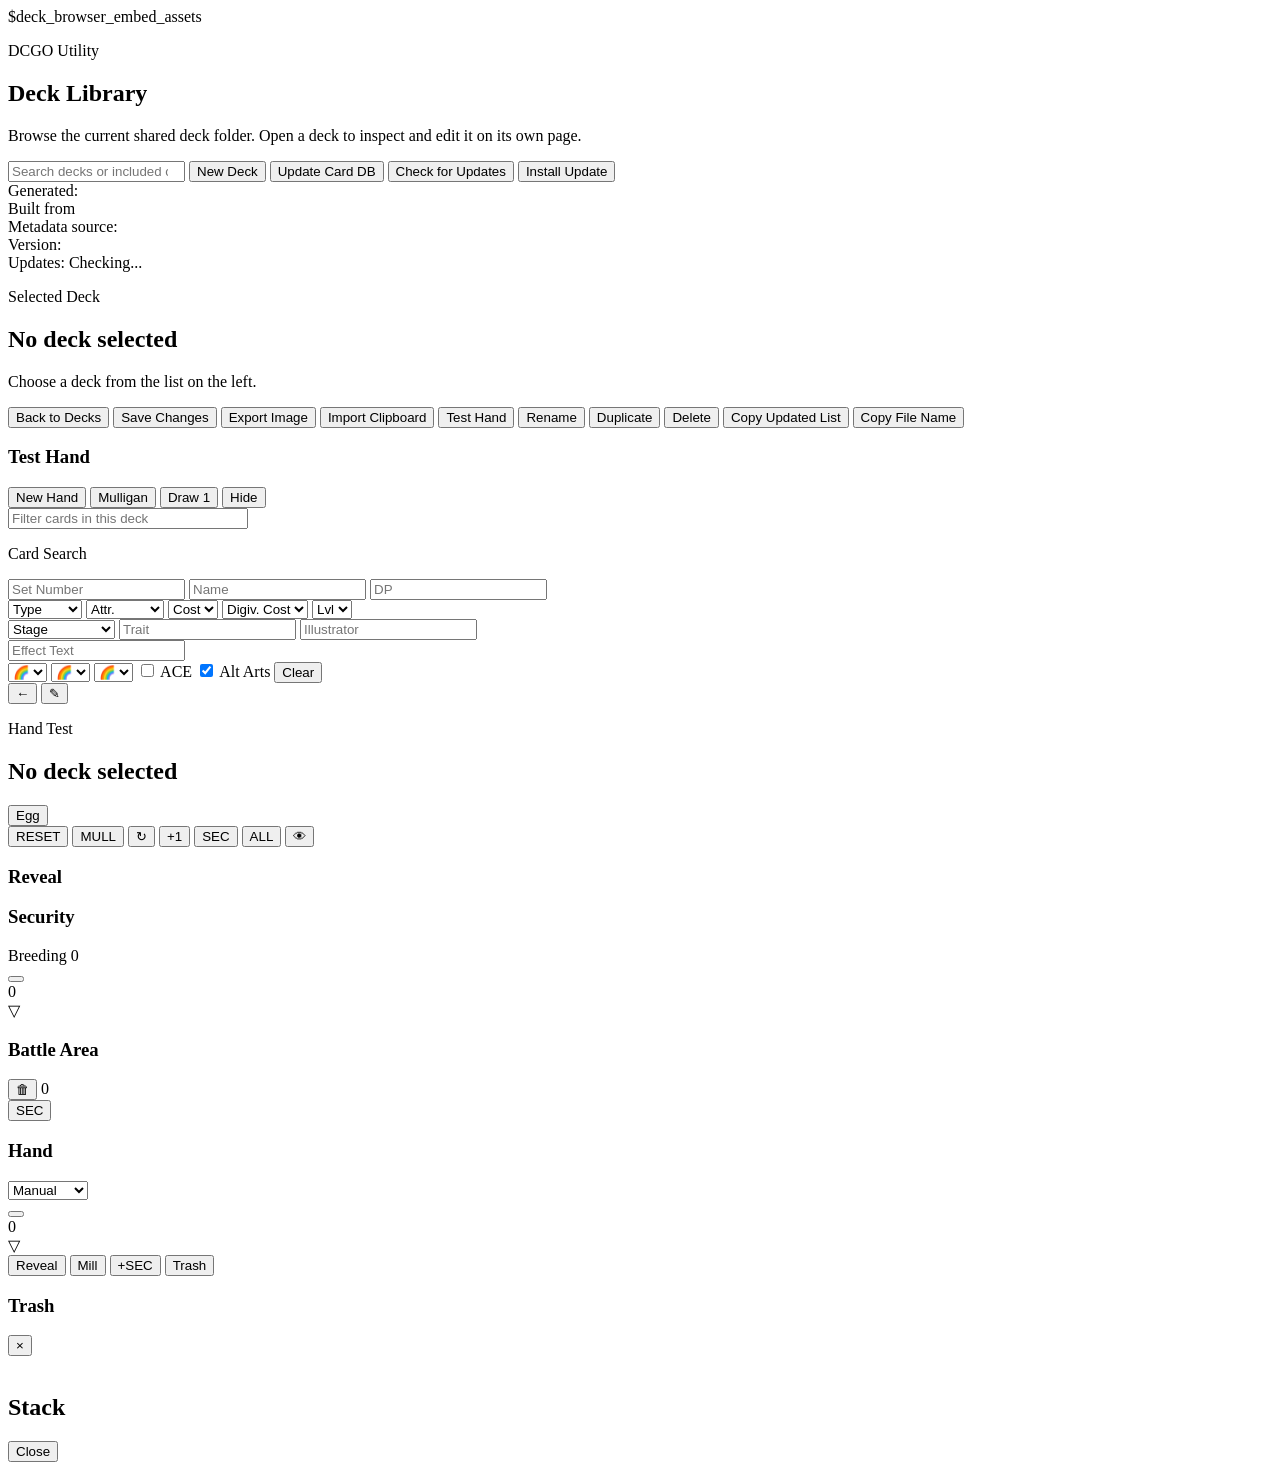
==== deck_browser/templates/deck_browser.html @ 3efb9d1c "Add GitHub release updater" ====
<!DOCTYPE html>
<html lang="en">
<head>
  <meta charset="utf-8">
  <meta name="viewport" content="width=device-width, initial-scale=1">
  <title>DCGO Deck Browser</title>
$deck_browser_embed_assets
  <style>
$deck_browser_css
  </style>
</head>
<body>
  <div class="shell">
    <section id="library-view" class="panel library-view">
      <div class="library-header">
        <div class="library-heading">
          <p class="eyebrow">DCGO Utility</p>
          <h1 class="title">Deck Library</h1>
          <p class="subtitle">Browse the current shared deck folder. Open a deck to inspect and edit it on its own page.</p>
        </div>
        <div class="tiny" id="library-summary"></div>
      </div>
      <div class="library-toolbar">
        <div class="library-toolbar-left">
          <input id="library-search" class="input library-search" type="search" placeholder="Search decks or included cards">
          <button id="new-deck-button" class="button primary" type="button" title="Create an empty deck file in the shared deck folder">New Deck</button>
          <button id="update-card-database" class="button" type="button" title="Force-refresh card metadata from GitHub">Update Card DB</button>
          <button id="check-app-update" class="button" type="button" title="Check GitHub Releases for a newer Deck Editor">Check for Updates</button>
          <button id="install-app-update" class="button success hidden" type="button" title="Install the downloaded GitHub release update">Install Update</button>
        </div>
        <div class="library-toolbar-right tiny">Generated: <span id="library-generated-at-label"></span></div>
      </div>
      <div id="library-grid" class="library-grid"></div>
      <div class="library-footer">
        Built from <span id="library-deck-root-label"></span><br>
        Metadata source: <span id="library-manifest-source-label"></span><br>
        Version: <span id="app-version-label"></span><br>
        Updates: <span id="update-status-label">Checking...</span>
      </div>
    </section>

    <section id="editor-view" class="app editor-view hidden">
      <aside class="panel sidebar">
        <div id="details-body" class="details-body"></div>
      </aside>

      <main class="panel main">
        <section class="deck-hero">
          <div class="hero-top">
            <div>
              <p class="eyebrow">Selected Deck</p>
              <h2 class="hero-title" id="hero-title">No deck selected</h2>
              <p class="hero-subtitle" id="hero-subtitle">Choose a deck from the list on the left.</p>
              <div id="dirty-status" class="dirty-status hidden"></div>
            </div>
            <div class="hero-actions">
              <button id="back-to-library" class="button" type="button">Back to Decks</button>
              <button id="save-changes" class="button success" type="button">Save Changes</button>
              <button id="export-deck-image" class="button" type="button">Export Image</button>
              <button id="import-clipboard" class="button" type="button">Import Clipboard</button>
              <button id="test-hand" class="button primary" type="button">Test Hand</button>
              <button id="rename-deck" class="button" type="button">Rename</button>
              <button id="duplicate-deck" class="button" type="button">Duplicate</button>
              <button id="delete-deck" class="button danger" type="button">Delete</button>
              <button id="copy-decklist" class="button primary" type="button">Copy Updated List</button>
              <button id="copy-filename" class="button" type="button">Copy File Name</button>
            </div>
          </div>
          <div id="stats-grid" class="stats-grid"></div>
          <div id="hero-chips" class="meta-row"></div>
          <div id="validation-panel" class="validation-panel"></div>
          <div id="test-hand-panel" class="test-hand-panel hidden">
            <div class="test-hand-header">
              <div>
                <h3>Test Hand</h3>
                <div id="test-hand-status" class="tiny"></div>
              </div>
              <div class="test-hand-actions">
                <button id="new-test-hand" class="button primary" type="button">New Hand</button>
                <button id="mulligan-test-hand" class="button" type="button">Mulligan</button>
                <button id="draw-test-card" class="button" type="button">Draw 1</button>
                <button id="reset-test-hand" class="button" type="button">Hide</button>
              </div>
            </div>
            <div id="test-hand-grid" class="test-hand-grid"></div>
          </div>
        </section>
        <section class="toolbar">
          <div class="toolbar-left">
            <input id="card-search" class="input" type="search" placeholder="Filter cards in this deck" style="min-width: 240px; max-width: 320px;">
          </div>
          <div class="toolbar-right tiny" id="card-search-summary"></div>
        </section>
        <section class="cards-panel">
          <div id="cards-grid" class="cards-grid"></div>
        </section>
      </main>

      <aside class="panel catalog-panel">
        <div class="details-header">
          <p class="eyebrow">Card Search</p>
          <div class="tiny" id="catalog-summary"></div>
        </div>
        <div class="catalog-controls">
          <div class="filter-grid">
            <div class="filter-row top">
              <input id="filter-number" class="filter-input" type="search" placeholder="Set Number">
              <input id="filter-name" class="filter-input" type="search" placeholder="Name">
              <input id="filter-dp" class="filter-input" type="number" min="0" step="1000" placeholder="DP">
            </div>

            <div class="filter-row middle">
              <select id="filter-type" class="filter-select">
                <option value="">Type</option>
                <option>Digimon</option>
                <option>Digi-Egg</option>
                <option>Option</option>
                <option>Tamer</option>
              </select>
              <select id="filter-attribute" class="filter-select">
                <option value="">Attr.</option>
                <option>Data</option>
                <option>Free</option>
                <option>Unknown</option>
                <option>Variable</option>
                <option>Vaccine</option>
                <option>Virus</option>
                <option>Game</option>
                <option>God</option>
                <option>Life</option>
                <option>Navi</option>
                <option>Social</option>
                <option>System</option>
                <option>Tool</option>
              </select>
              <select id="filter-play-cost" class="filter-select">
                <option value="">Cost</option>
                <option>0</option><option>1</option><option>2</option><option>3</option><option>4</option>
                <option>5</option><option>6</option><option>7</option><option>8</option><option>9</option>
                <option>10</option><option>11</option><option>12</option><option>13</option><option>14</option>
                <option>15</option><option>16</option><option>20</option>
              </select>
              <select id="filter-digivolution-cost" class="filter-select">
                <option value="">Digiv. Cost</option>
                <option>0</option><option>1</option><option>2</option><option>3</option><option>4</option>
                <option>5</option><option>6</option><option>7</option><option>8</option><option>9</option>
              </select>
              <select id="filter-level" class="filter-select">
                <option value="">Lvl</option>
                <option>2</option><option>3</option><option>4</option><option>5</option><option>6</option><option>7</option>
              </select>
            </div>

            <div class="filter-row lower">
              <select id="filter-stage" class="filter-select">
                <option value="">Stage</option>
                <option>In-Training</option>
                <option>Rookie</option>
                <option>Champion</option>
                <option>Ultimate</option>
                <option>Mega</option>
                <option>Armor Form</option>
                <option>Hybrid</option>
                <option>Appmon</option>
                <option>Stnd./Appmon</option>
                <option>Sup./Appmon</option>
                <option>Ult./Appmon</option>
                <option>God/Appmon</option>
                <option>D-Reaper</option>
                <option>Eater</option>
              </select>
              <input id="filter-trait" class="filter-input" type="search" placeholder="Trait">
              <input id="filter-illustrator" class="filter-input" type="search" placeholder="Illustrator">
            </div>

            <input id="filter-effect" class="filter-input" type="search" placeholder="Effect Text">

            <div class="filter-row bottom">
              <select id="filter-color-1" class="filter-select filter-color-select" title="Color 1">
                <option value="">🌈</option>
                <option value="Red">🟥</option>
                <option value="Blue">🟦</option>
                <option value="Yellow">🟨</option>
                <option value="Green">🟩</option>
                <option value="Purple">🟪</option>
                <option value="Black">⬛</option>
                <option value="White">⬜</option>
              </select>
              <select id="filter-color-2" class="filter-select filter-color-select" title="Color 2">
                <option value="">🌈</option>
                <option value="Red">🟥</option>
                <option value="Blue">🟦</option>
                <option value="Yellow">🟨</option>
                <option value="Green">🟩</option>
                <option value="Purple">🟪</option>
                <option value="Black">⬛</option>
                <option value="White">⬜</option>
              </select>
              <select id="filter-color-3" class="filter-select filter-color-select" title="Color 3">
                <option value="">🌈</option>
                <option value="Red">🟥</option>
                <option value="Blue">🟦</option>
                <option value="Yellow">🟨</option>
                <option value="Green">🟩</option>
                <option value="Purple">🟪</option>
                <option value="Black">⬛</option>
                <option value="White">⬜</option>
              </select>
              <label class="filter-check"><input id="filter-ace" type="checkbox"> ACE</label>
              <label class="filter-check"><input id="filter-alt-arts" type="checkbox" checked> Alt Arts</label>
              <button id="filter-clear" class="button" type="button">Clear</button>
            </div>
          </div>
        </div>
        <div id="catalog-grid" class="catalog-results"></div>
      </aside>
    </section>

    <section id="test-view" class="tester-view hidden">
      <div id="deck-test-react-root" class="deck-test-react-root"></div>
      <aside class="tester-details-rail">
        <div class="tester-rail-actions">
          <button id="tester-back-library" class="button" type="button" title="Back to deck library" aria-label="Back to deck library">←</button>
          <button id="tester-edit-deck" class="button" type="button" title="Edit deck" aria-label="Edit deck">✎</button>
        </div>
        <div id="tester-details-body" class="details-body tester-details-body"></div>
      </aside>

      <main class="tester-board">
        <div class="tester-board-tools">
          <section class="tester-deck-widget tester-piles">
            <div class="tester-deck-title-row">
              <div>
                <p class="eyebrow">Hand Test</p>
                <h2 id="tester-title" class="tester-title">No deck selected</h2>
                <p id="tester-subtitle" class="tester-subtitle"></p>
              </div>
              <div id="tester-session-meta" class="tester-zone-meta"></div>
            </div>
            <div id="tester-stats-grid" class="tester-stats-grid"></div>
            <div id="tester-deck-preview" class="tester-deck-preview"></div>
            <div id="tester-pile-list" class="tester-pile-list"></div>
            <div class="tester-mini-actions hidden-actions">
              <button id="tester-hatch-egg" class="button" type="button" title="Hatch top egg" aria-label="Hatch top egg">Egg</button>
            </div>
          </section>

          <div class="tester-actions">
            <button id="tester-new-shuffle" class="button primary" type="button" title="Reset with a new random shuffle" aria-label="Reset with a new random shuffle">RESET</button>
            <button id="tester-mulligan" class="button hidden-actions" type="button" title="Mulligan / new hand" aria-label="Mulligan or new hand">MULL</button>
            <button id="tester-unsuspend" class="button" type="button" title="Unsuspend all cards" aria-label="Unsuspend all cards">↻</button>
            <button id="tester-draw" class="button" type="button" title="Draw one card" aria-label="Draw one card">+1</button>
            <button id="tester-reveal-security" class="button success" type="button" title="Reveal one security" aria-label="Reveal one security">SEC</button>
            <button id="tester-reveal-all-security" class="button" type="button" title="Reveal all security" aria-label="Reveal all security">ALL</button>
            <button id="tester-toggle-security" class="button" type="button" title="Show or hide security" aria-label="Show or hide security">👁</button>
          </div>
        </div>

        <section class="tester-reveal-panel">
          <div class="tester-zone-header compact">
            <h3 class="tester-zone-title">Reveal</h3>
            <div id="tester-reveal-meta" class="tester-zone-meta"></div>
          </div>
          <div id="tester-revealed-security-grid" class="tester-security-cards"></div>
        </section>

        <section id="tester-security-panel" class="tester-security-panel hidden">
          <div class="tester-zone-header compact">
            <h3 class="tester-zone-title">Security</h3>
            <div id="tester-security-meta" class="tester-zone-meta"></div>
          </div>
          <div id="tester-security-grid" class="tester-security-cards"></div>
        </section>

        <div id="tester-memory-track" class="tester-memory-track"></div>

        <section class="tester-field-area">
          <section class="tester-breeding-column">
            <section id="tester-breeding-zone" class="tester-breeding-slot empty">
              <div class="tester-field-label">
                <span>Breeding</span>
                <span id="tester-breeding-meta">0</span>
              </div>
              <div id="tester-breeding-stack" class="tester-stack"></div>
            </section>
            <section class="tester-egg-dock" title="Egg deck">
              <button id="tester-egg-stack" class="tester-deck-stack-button tester-egg-stack-button" type="button" title="Hatch top egg. Drop here to put a card on top of the egg deck." aria-label="Egg deck: hatch top egg"></button>
              <div id="tester-egg-count" class="tester-deck-count">0</div>
              <div id="tester-egg-bottom-drop" class="tester-deck-bottom-drop" title="Drop here to put a card on the bottom of the egg deck">▽</div>
            </section>
          </section>
          <section class="tester-battle-wrap">
            <div class="tester-zone-header compact">
              <h3 class="tester-zone-title">Battle Area</h3>
              <div id="tester-board-meta" class="tester-zone-meta"></div>
            </div>
            <div id="tester-board-grid" class="tester-fields"></div>
          </section>
          <section class="tester-trash-drop" title="Open trash">
            <button id="tester-trash-pile-button" class="tester-trash-button" type="button" aria-label="Open trash">🗑</button>
            <span id="tester-trash-count">0</span>
          </section>
        </section>

        <section class="tester-bottom-row">
          <div class="tester-security-dock">
            <button id="tester-security-button" class="tester-zone-icon-button" type="button" title="Open security" aria-label="Open security">SEC</button>
            <div id="tester-security-count" class="tester-zone-meta"></div>
          </div>
          <div class="tester-hand-row">
            <div class="tester-zone-header compact">
              <h3 class="tester-zone-title">Hand</h3>
              <div class="tester-hand-tools">
                <select id="tester-hand-sort" class="tester-hand-sort" title="Sort hand" aria-label="Sort hand">
                  <option value="">Manual</option>
                  <option value="type">Type</option>
                  <option value="level">Level</option>
                  <option value="playCost">Play Cost</option>
                  <option value="digivolveCost">Digi Cost</option>
                  <option value="color">Color</option>
                  <option value="number">Set #</option>
                  <option value="name">Name</option>
                </select>
                <div id="tester-hand-meta" class="tester-zone-meta"></div>
              </div>
            </div>
            <div id="tester-hand-grid" class="tester-hand-fan"></div>
          </div>
          <div class="tester-deck-side">
            <div class="tester-deck-dock">
              <button id="tester-deck-stack" class="tester-deck-stack-button" type="button" title="Draw one card. Drop here to put a card on top of the deck." aria-label="Deck: draw one card"></button>
              <div id="tester-deck-count" class="tester-deck-count">0</div>
              <div id="tester-deck-bottom-drop" class="tester-deck-bottom-drop" title="Drop here to put a card on the bottom of the deck">▽</div>
            </div>
            <div class="tester-deck-quick-actions">
              <button id="tester-reveal-deck" class="button" type="button" title="Reveal top deck card" aria-label="Reveal top deck card">Reveal</button>
              <button id="tester-trash-deck" class="button danger" type="button" title="Trash top deck card" aria-label="Trash top deck card">Mill</button>
              <button id="tester-secure-deck" class="button success" type="button" title="Put top deck card into security face-down" aria-label="Put top deck card into security face-down">+SEC</button>
              <button id="tester-open-trash" class="button" type="button" title="Open trash" aria-label="Open trash">Trash</button>
            </div>
          </div>
        </section>
      </main>

      <aside class="tester-drawer">
        <div class="tester-zone-header">
          <h3 id="tester-drawer-title" class="tester-zone-title">Trash</h3>
          <div id="tester-drawer-meta" class="tester-zone-meta"></div>
        </div>
        <div id="tester-drawer-grid" class="tester-card-grid"></div>
        <div id="tester-log" class="tester-log"></div>
      </aside>
    </section>
  </div>
  <div id="image-viewer" class="image-viewer hidden" role="dialog" aria-modal="true" aria-label="Card image preview">
    <button id="image-viewer-close" class="image-viewer-close" type="button" aria-label="Close image preview">×</button>
    <div class="image-viewer-frame">
      <img id="image-viewer-img" alt="">
      <div id="image-viewer-caption" class="image-viewer-caption"></div>
    </div>
  </div>
  <div id="tester-context-menu" class="tester-context-menu hidden" role="menu"></div>
  <div id="tester-stack-viewer" class="tester-stack-viewer hidden" role="dialog" aria-modal="true" aria-label="Stack viewer">
    <section class="tester-stack-viewer-panel">
      <div class="tester-stack-viewer-header">
        <h2 id="tester-stack-viewer-title" class="tester-stack-viewer-title">Stack</h2>
        <button id="tester-stack-viewer-close" class="button" type="button" aria-label="Close stack viewer">Close</button>
      </div>
      <div id="tester-stack-viewer-grid" class="tester-stack-viewer-grid"></div>
    </section>
  </div>

  <script>
$deck_browser_js
  </script>
</body>
</html>
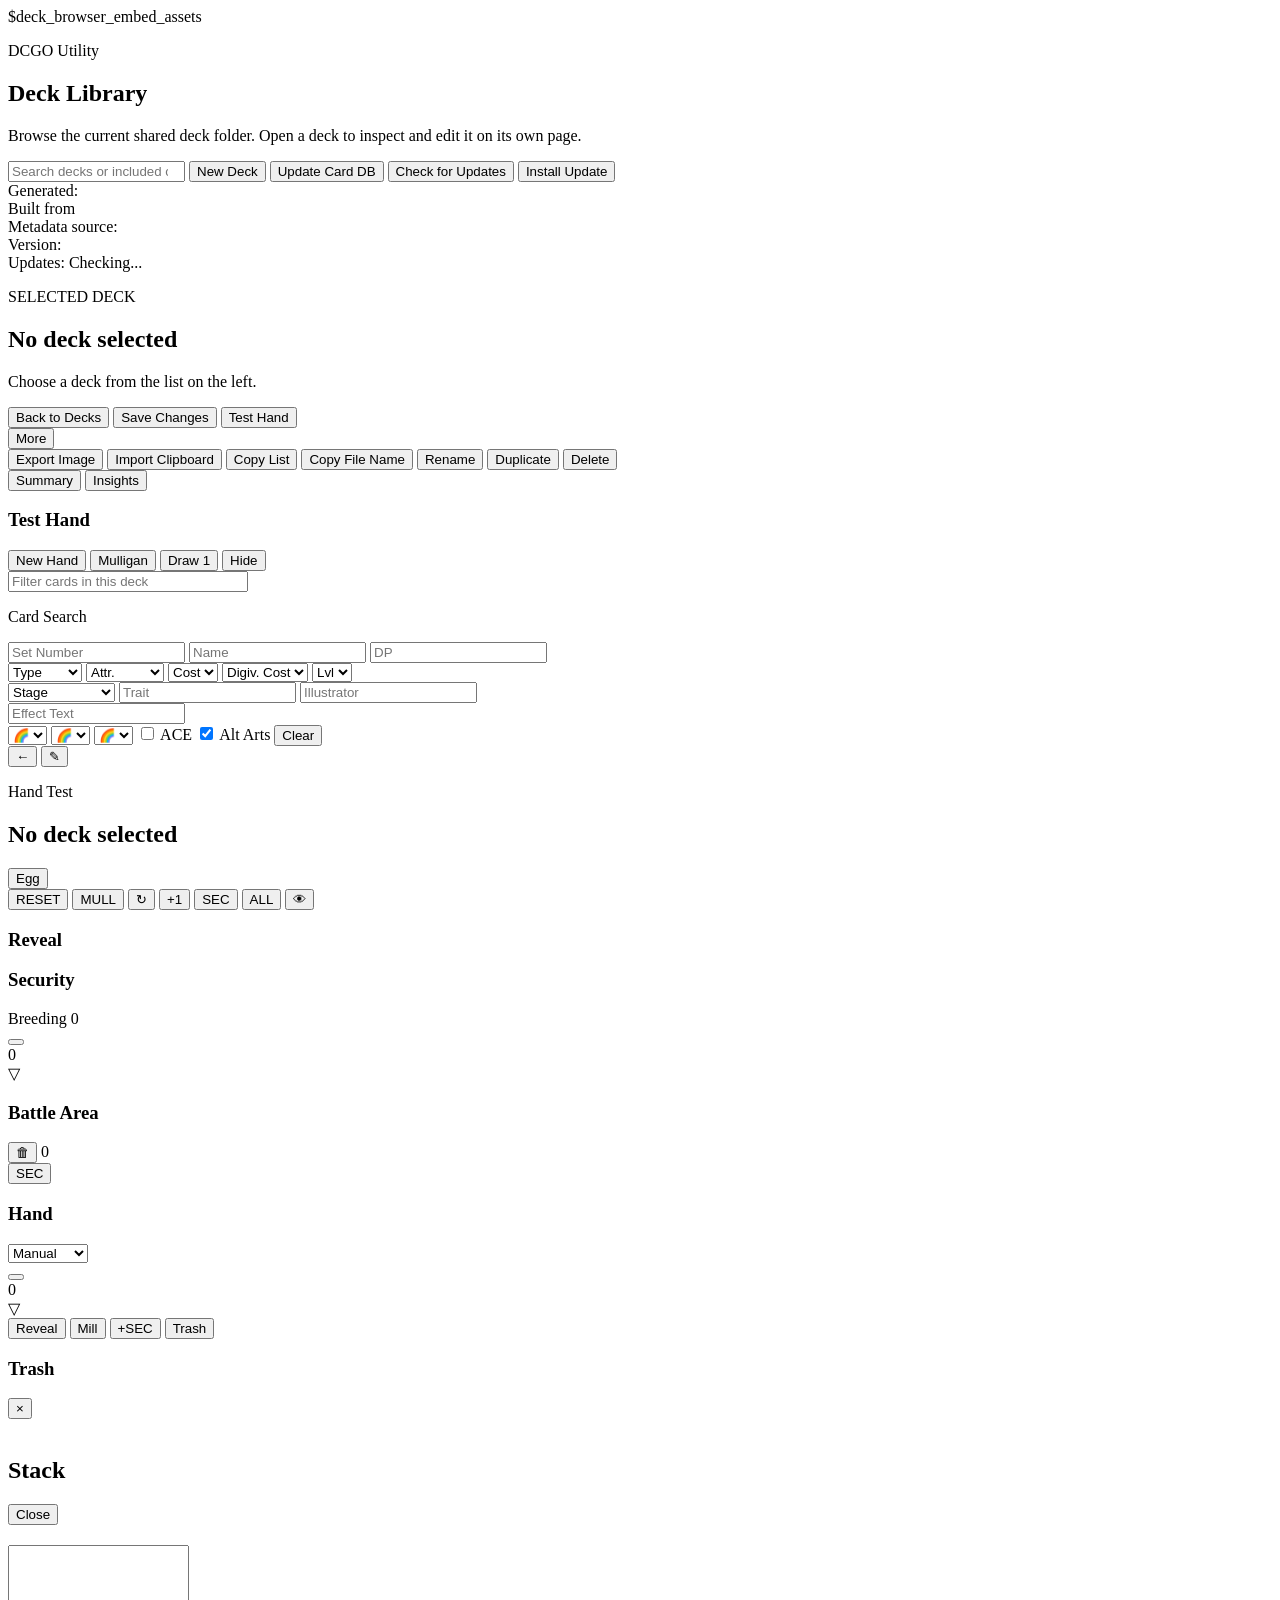
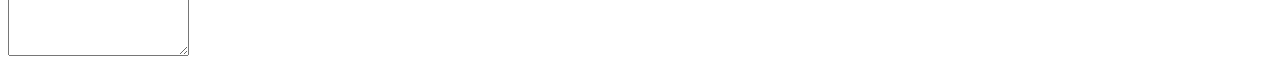
==== commit 36d810ce: "feat: implement app dialog for alerts and confirmations - Added CSS styles for app dialog components" ====
--- a/deck_browser/templates/deck_browser.html
+++ b/deck_browser/templates/deck_browser.html
@@ -48,7 +48,7 @@
         <section class="deck-hero">
           <div class="hero-top">
             <div>
-              <p class="eyebrow">Selected Deck</p>
+              <p class="eyebrow">SELECTED DECK</p>
               <h2 class="hero-title" id="hero-title">No deck selected</h2>
               <p class="hero-subtitle" id="hero-subtitle">Choose a deck from the list on the left.</p>
               <div id="dirty-status" class="dirty-status hidden"></div>
@@ -56,19 +56,31 @@
             <div class="hero-actions">
               <button id="back-to-library" class="button" type="button">Back to Decks</button>
               <button id="save-changes" class="button success" type="button">Save Changes</button>
-              <button id="export-deck-image" class="button" type="button">Export Image</button>
-              <button id="import-clipboard" class="button" type="button">Import Clipboard</button>
               <button id="test-hand" class="button primary" type="button">Test Hand</button>
-              <button id="rename-deck" class="button" type="button">Rename</button>
-              <button id="duplicate-deck" class="button" type="button">Duplicate</button>
-              <button id="delete-deck" class="button danger" type="button">Delete</button>
-              <button id="copy-decklist" class="button primary" type="button">Copy Updated List</button>
-              <button id="copy-filename" class="button" type="button">Copy File Name</button>
-            </div>
-          </div>
-          <div id="stats-grid" class="stats-grid"></div>
-          <div id="hero-chips" class="meta-row"></div>
-          <div id="validation-panel" class="validation-panel"></div>
+              <div class="more-actions">
+                <button id="more-actions-toggle" class="button" type="button" aria-haspopup="true" aria-expanded="false">More</button>
+                <div id="more-actions-menu" class="more-actions-menu hidden" role="menu">
+                  <button id="export-deck-image" class="menu-action" type="button" role="menuitem">Export Image</button>
+                  <button id="import-clipboard" class="menu-action" type="button" role="menuitem">Import Clipboard</button>
+                  <button id="copy-decklist" class="menu-action" type="button" role="menuitem">Copy List</button>
+                  <button id="copy-filename" class="menu-action" type="button" role="menuitem">Copy File Name</button>
+                  <span class="menu-separator" aria-hidden="true"></span>
+                  <button id="rename-deck" class="menu-action" type="button" role="menuitem">Rename</button>
+                  <button id="duplicate-deck" class="menu-action" type="button" role="menuitem">Duplicate</button>
+                  <button id="delete-deck" class="menu-action danger" type="button" role="menuitem">Delete</button>
+                </div>
+              </div>
+            </div>
+          </div>
+          <div id="stats-grid" class="deck-info-strip">
+            <div class="info-segmented" role="tablist" aria-label="Deck information">
+              <button id="deck-info-summary" class="info-tab active" type="button" role="tab" aria-selected="true">Summary</button>
+              <button id="deck-info-insights" class="info-tab" type="button" role="tab" aria-selected="false">Insights</button>
+            </div>
+            <div id="deck-info-content" class="deck-info-content"></div>
+          </div>
+          <div id="hero-chips" class="meta-row hidden"></div>
+          <div id="validation-panel" class="validation-panel hidden"></div>
           <div id="test-hand-panel" class="test-hand-panel hidden">
             <div class="test-hand-header">
               <div>
@@ -369,6 +381,14 @@
       <div id="tester-stack-viewer-grid" class="tester-stack-viewer-grid"></div>
     </section>
   </div>
+  <div id="app-dialog" class="app-dialog hidden" role="dialog" aria-modal="true" aria-labelledby="app-dialog-title">
+    <section class="app-dialog-panel">
+      <h2 id="app-dialog-title" class="app-dialog-title"></h2>
+      <div id="app-dialog-message" class="app-dialog-message"></div>
+      <textarea id="app-dialog-input" class="app-dialog-input hidden" rows="7"></textarea>
+      <div id="app-dialog-actions" class="app-dialog-actions"></div>
+    </section>
+  </div>
 
   <script>
 $deck_browser_js
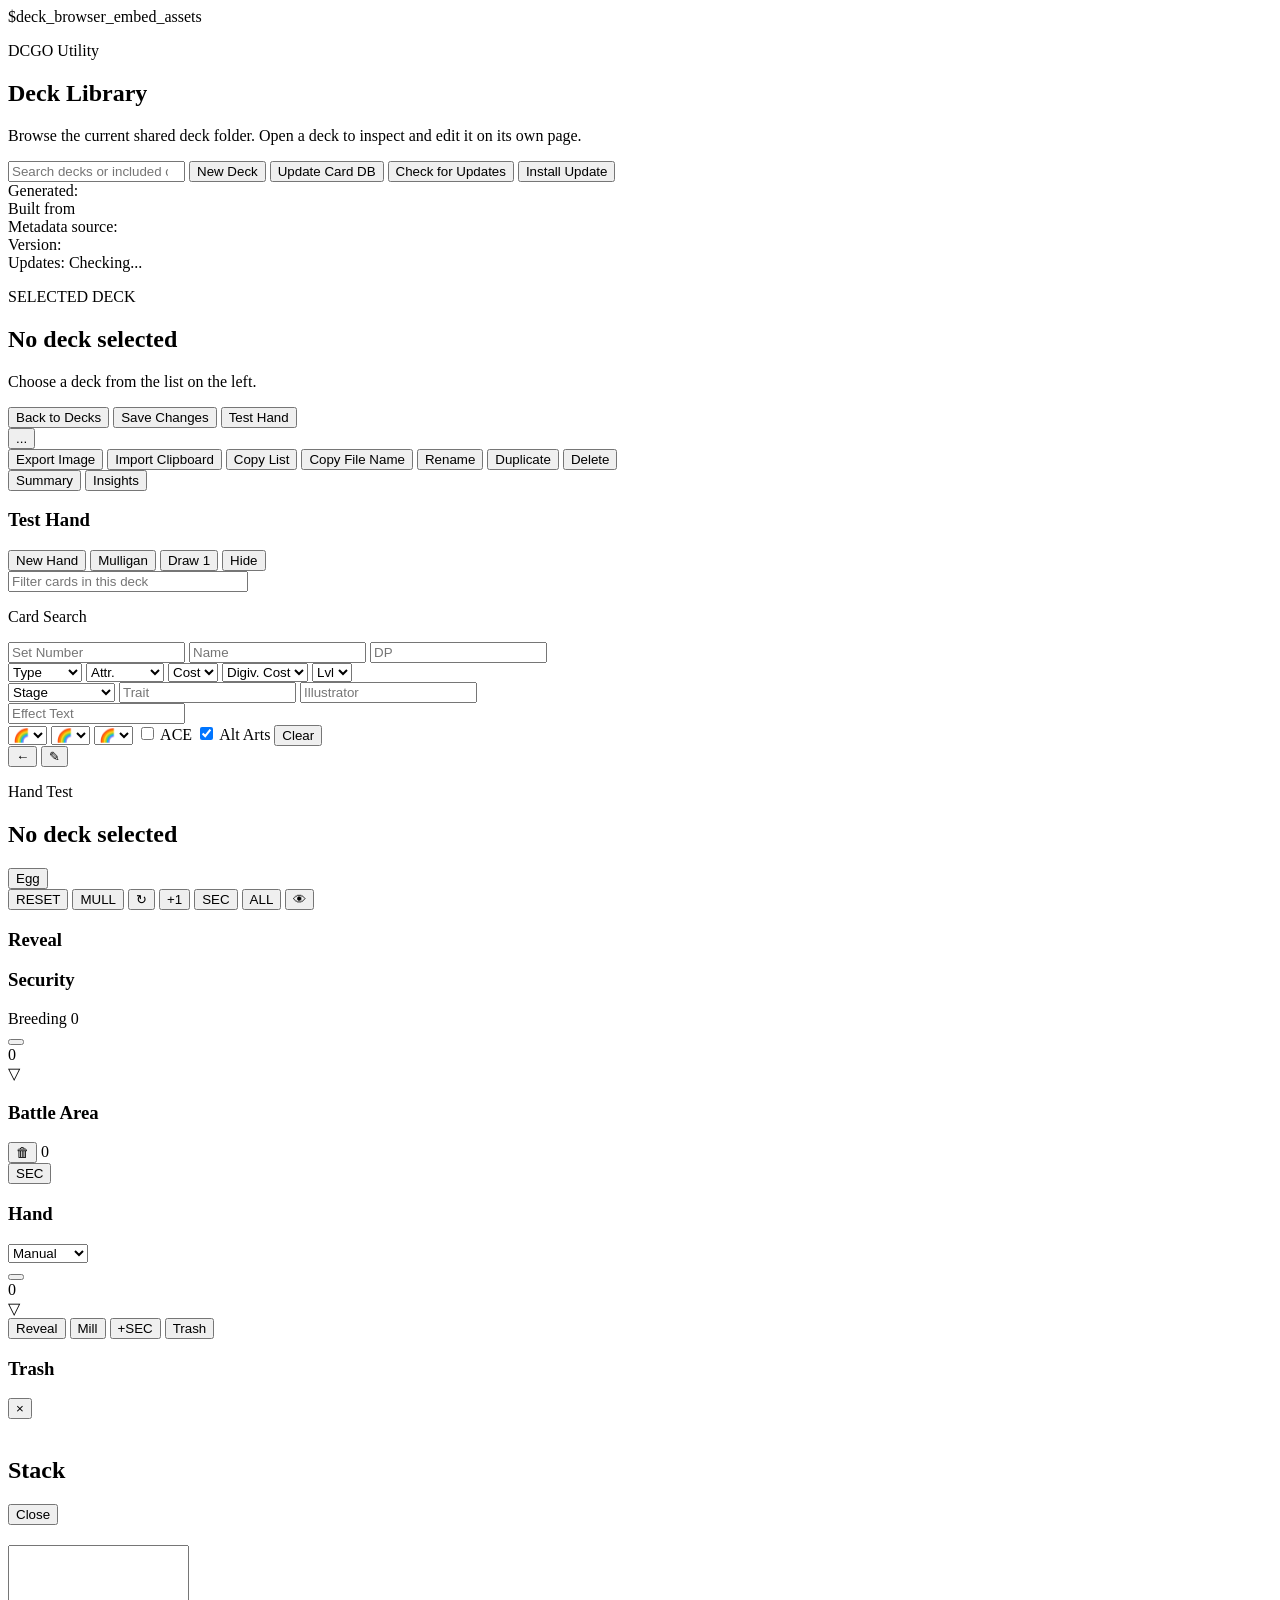
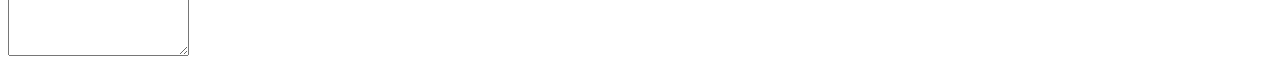
==== commit d8c73c0f: "fix: update more actions button text for clarity" ====
--- a/deck_browser/templates/deck_browser.html
+++ b/deck_browser/templates/deck_browser.html
@@ -58,7 +58,7 @@
               <button id="save-changes" class="button success" type="button">Save Changes</button>
               <button id="test-hand" class="button primary" type="button">Test Hand</button>
               <div class="more-actions">
-                <button id="more-actions-toggle" class="button" type="button" aria-haspopup="true" aria-expanded="false">More</button>
+                <button id="more-actions-toggle" class="button" type="button" aria-haspopup="true" aria-expanded="false">...</button>
                 <div id="more-actions-menu" class="more-actions-menu hidden" role="menu">
                   <button id="export-deck-image" class="menu-action" type="button" role="menuitem">Export Image</button>
                   <button id="import-clipboard" class="menu-action" type="button" role="menuitem">Import Clipboard</button>
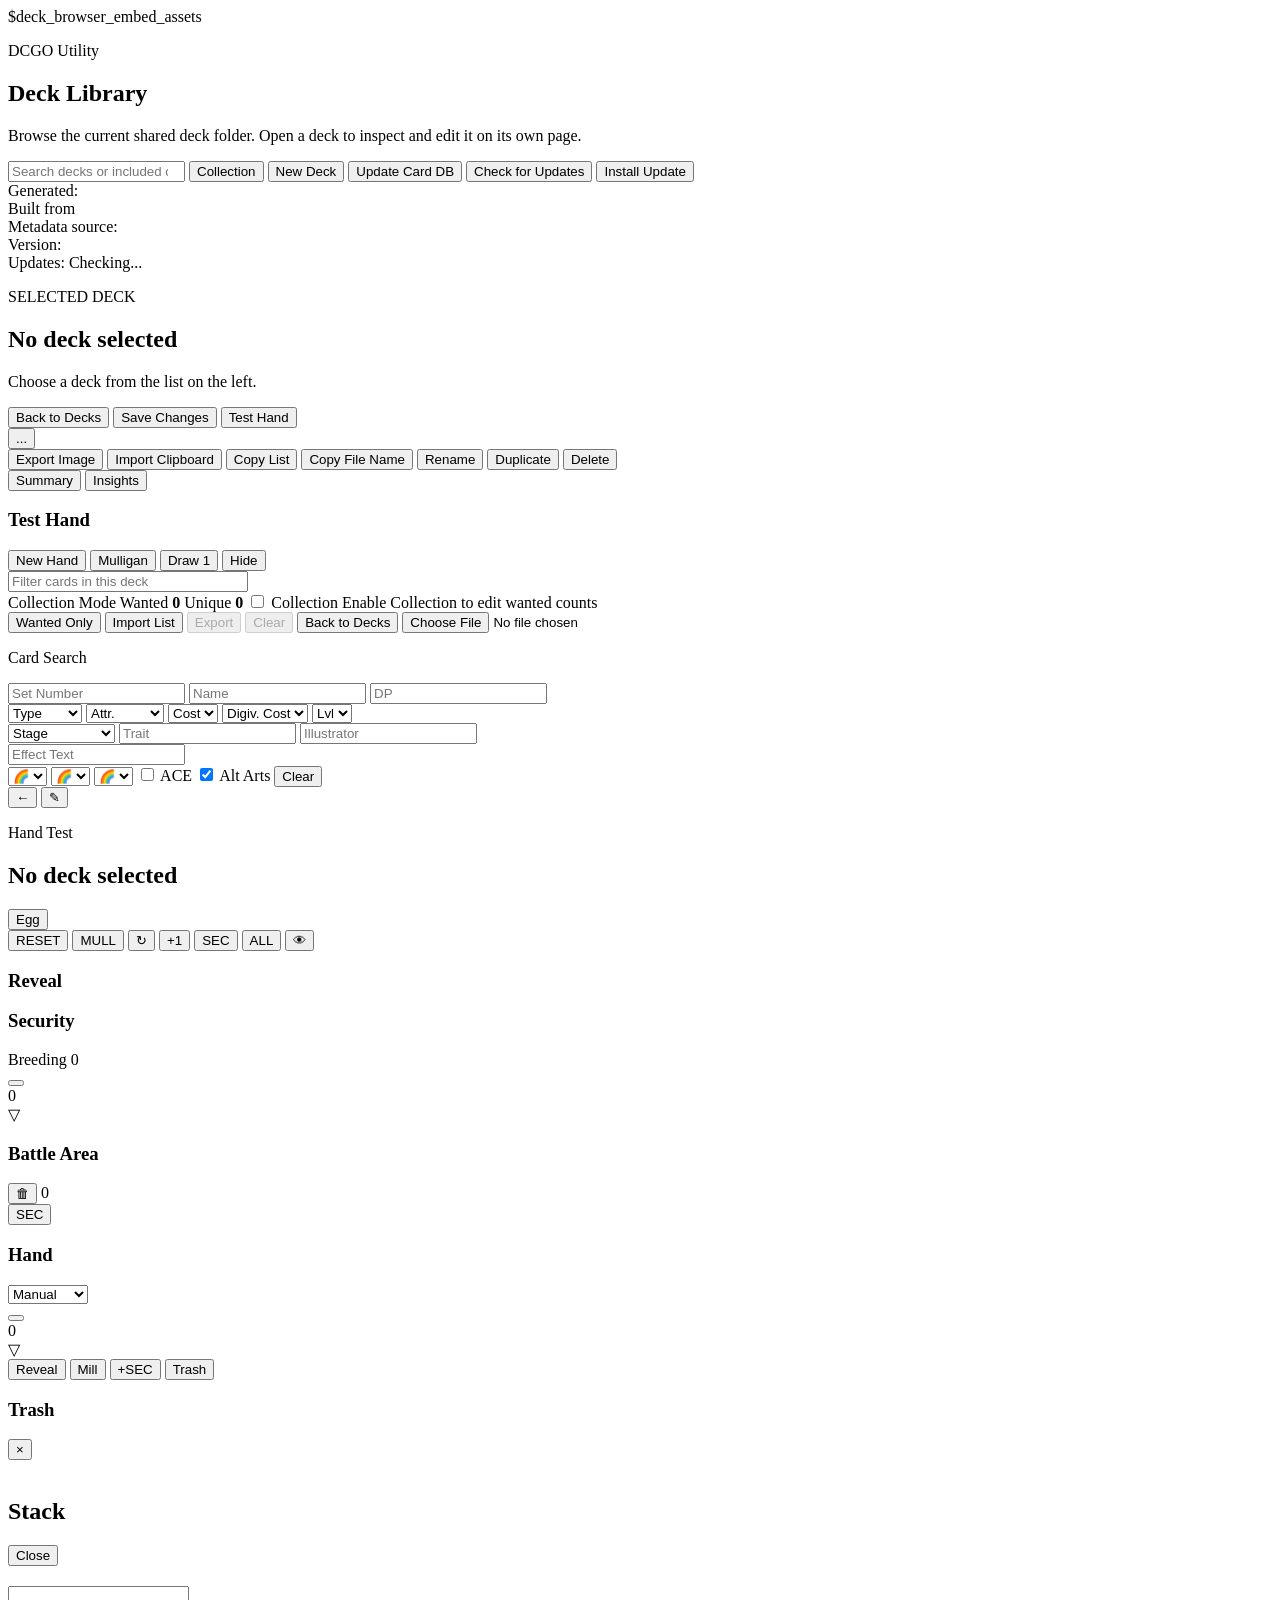
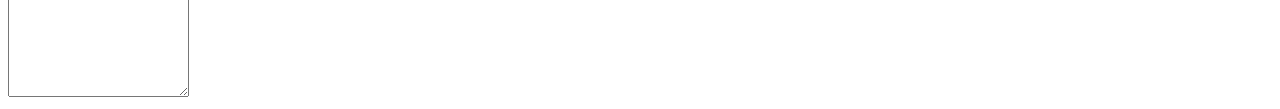
==== commit b430bef1: "Add collection library browser mode" ====
--- a/deck_browser/templates/deck_browser.html
+++ b/deck_browser/templates/deck_browser.html
@@ -23,6 +23,7 @@
       <div class="library-toolbar">
         <div class="library-toolbar-left">
           <input id="library-search" class="input library-search" type="search" placeholder="Search decks or included cards">
+          <button id="open-collection" class="button" type="button" title="Browse the card database and build a temporary wanted list">Collection</button>
           <button id="new-deck-button" class="button primary" type="button" title="Create an empty deck file in the shared deck folder">New Deck</button>
           <button id="update-card-database" class="button" type="button" title="Force-refresh card metadata from GitHub">Update Card DB</button>
           <button id="check-app-update" class="button" type="button" title="Check GitHub Releases for a newer Deck Editor">Check for Updates</button>
@@ -45,7 +46,7 @@
       </aside>
 
       <main class="panel main">
-        <section class="deck-hero">
+        <section id="deck-editor-hero" class="deck-hero">
           <div class="hero-top">
             <div>
               <p class="eyebrow">SELECTED DECK</p>
@@ -97,14 +98,38 @@
             <div id="test-hand-grid" class="test-hand-grid"></div>
           </div>
         </section>
-        <section class="toolbar">
+        <section id="deck-editor-toolbar" class="toolbar">
           <div class="toolbar-left">
             <input id="card-search" class="input" type="search" placeholder="Filter cards in this deck" style="min-width: 240px; max-width: 320px;">
           </div>
           <div class="toolbar-right tiny" id="card-search-summary"></div>
         </section>
-        <section class="cards-panel">
+        <section id="deck-editor-cards-panel" class="cards-panel">
           <div id="cards-grid" class="cards-grid"></div>
+        </section>
+        <section id="collection-main" class="collection-main hidden" aria-label="Collection Mode">
+          <section class="collection-toolbar" aria-label="Collection controls">
+            <div class="collection-toolbar-left">
+              <span class="collection-mode-label">Collection Mode</span>
+              <span id="collection-summary" class="tiny"></span>
+              <span class="collection-count-chip">Wanted <strong id="collection-wanted-total">0</strong></span>
+              <span class="collection-count-chip">Unique <strong id="collection-wanted-unique">0</strong></span>
+              <label class="collection-edit-toggle"><input id="collection-edit-enabled" type="checkbox"> Collection</label>
+              <span id="collection-shortcut-hint" class="collection-shortcut-hint">Enable Collection to edit wanted counts</span>
+            </div>
+            <div class="collection-toolbar-actions">
+              <button id="collection-wanted-only" class="button collection-toggle-button" type="button" aria-pressed="false">Wanted Only</button>
+              <button id="collection-import-list" class="button" type="button">Import List</button>
+              <button id="collection-export-image" class="button primary" type="button" disabled>Export</button>
+              <button id="collection-clear-wanted" class="button" type="button" disabled>Clear</button>
+              <button id="collection-back-library" class="button collection-back-button" type="button">Back to Decks</button>
+              <input id="collection-import-file" class="hidden" type="file" accept=".txt,text/plain">
+            </div>
+          </section>
+
+          <section class="collection-results-panel" aria-label="Collection cards">
+            <div id="collection-grid" class="cards-grid collection-grid"></div>
+          </section>
         </section>
       </main>
 
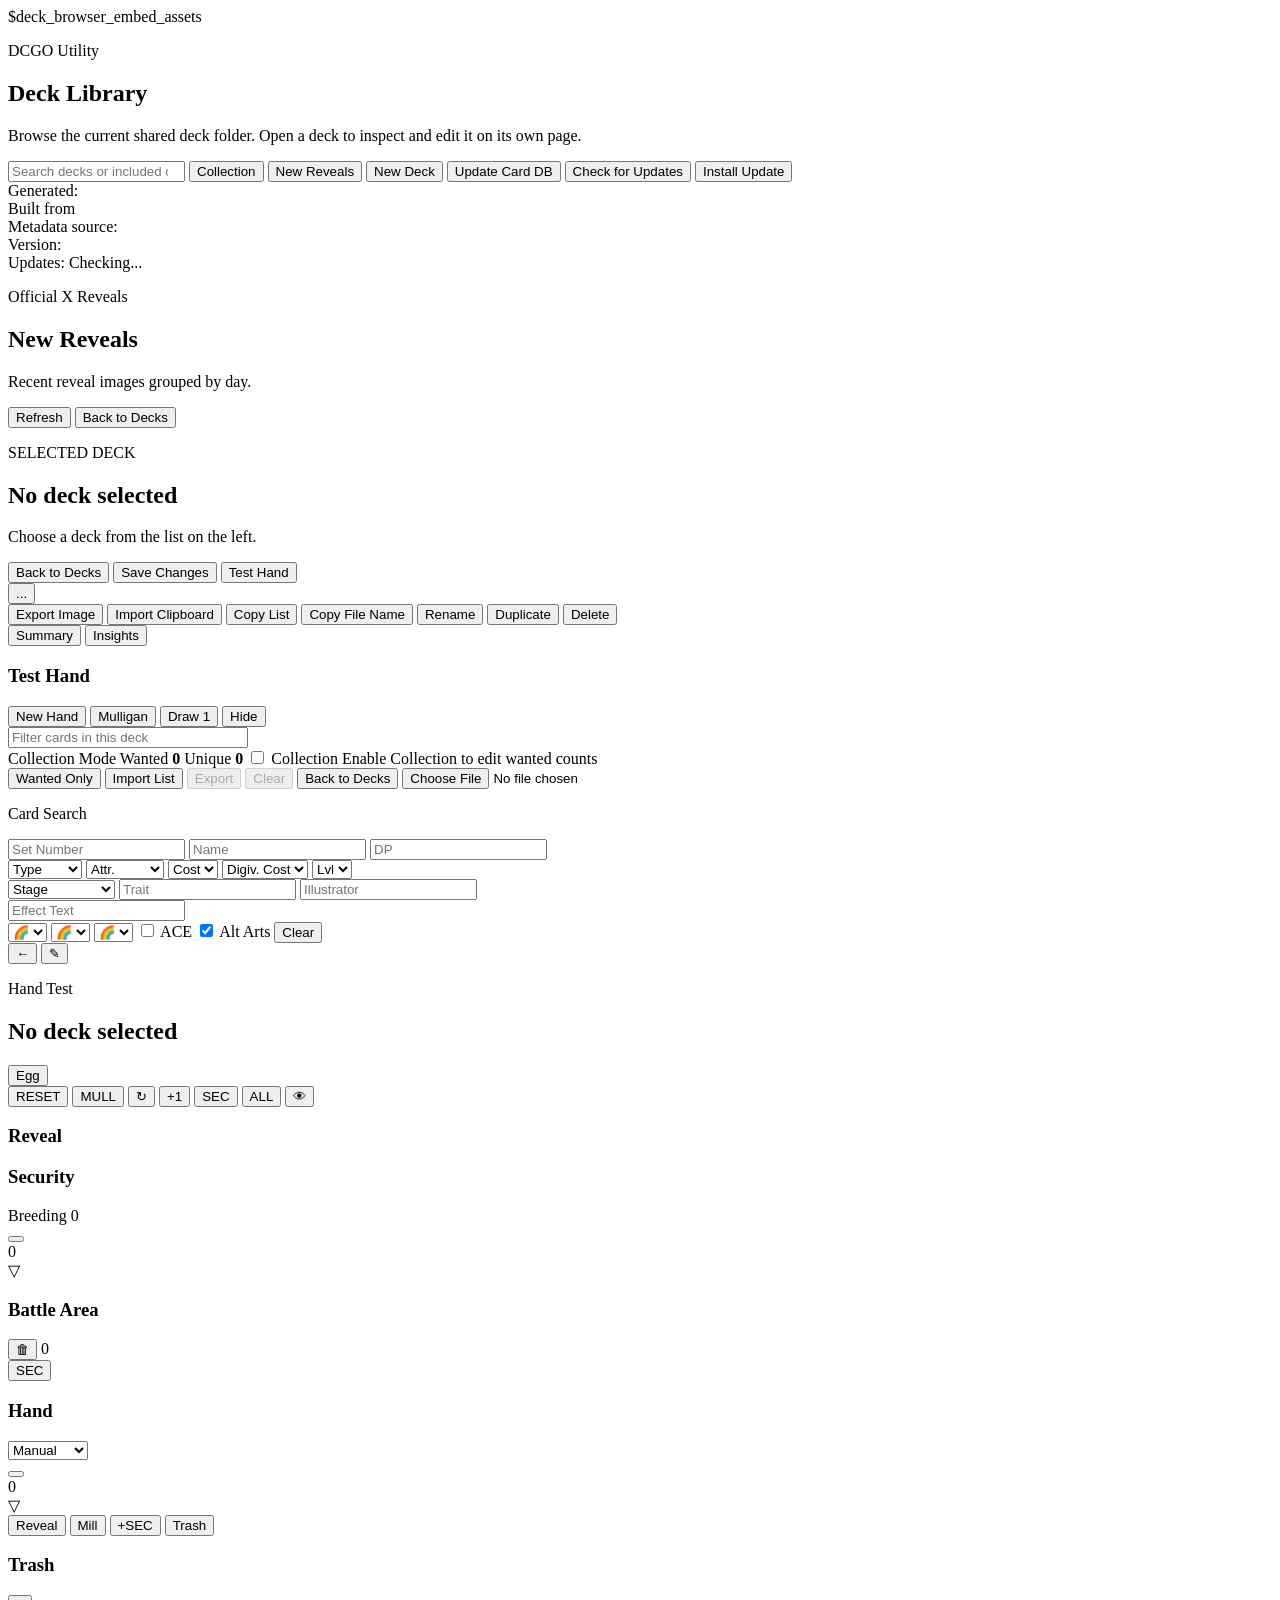
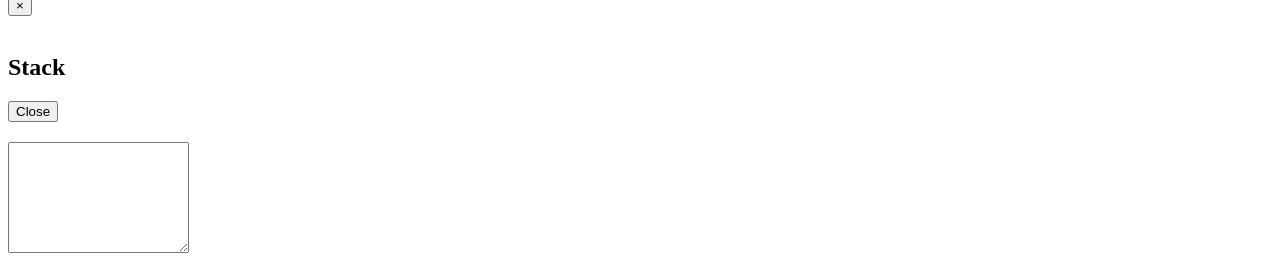
==== commit aa3d7e0f: "Add reveal card collection support" ====
--- a/deck_browser/templates/deck_browser.html
+++ b/deck_browser/templates/deck_browser.html
@@ -24,6 +24,7 @@
         <div class="library-toolbar-left">
           <input id="library-search" class="input library-search" type="search" placeholder="Search decks or included cards">
           <button id="open-collection" class="button" type="button" title="Browse the card database and build a temporary wanted list">Collection</button>
+          <button id="open-reveals" class="button" type="button" title="View recent official reveal posts cached from X">New Reveals</button>
           <button id="new-deck-button" class="button primary" type="button" title="Create an empty deck file in the shared deck folder">New Deck</button>
           <button id="update-card-database" class="button" type="button" title="Force-refresh card metadata from GitHub">Update Card DB</button>
           <button id="check-app-update" class="button" type="button" title="Check GitHub Releases for a newer Deck Editor">Check for Updates</button>
@@ -38,6 +39,25 @@
         Version: <span id="app-version-label"></span><br>
         Updates: <span id="update-status-label">Checking...</span>
       </div>
+    </section>
+
+    <section id="reveals-view" class="panel reveals-view hidden">
+      <div class="reveals-header">
+        <div class="reveals-heading">
+          <p class="eyebrow">Official X Reveals</p>
+          <h1 class="title">New Reveals</h1>
+          <p class="subtitle">Recent reveal images grouped by day.</p>
+        </div>
+        <div class="reveals-actions">
+          <button id="reveals-refresh" class="button primary" type="button">Refresh</button>
+          <button id="reveals-back-library" class="button" type="button">Back to Decks</button>
+        </div>
+      </div>
+      <div class="reveals-toolbar">
+        <div id="reveals-summary" class="tiny"></div>
+        <div id="reveals-source" class="tiny"></div>
+      </div>
+      <div id="reveals-grid" class="reveals-grid"></div>
     </section>
 
     <section id="editor-view" class="app editor-view hidden">
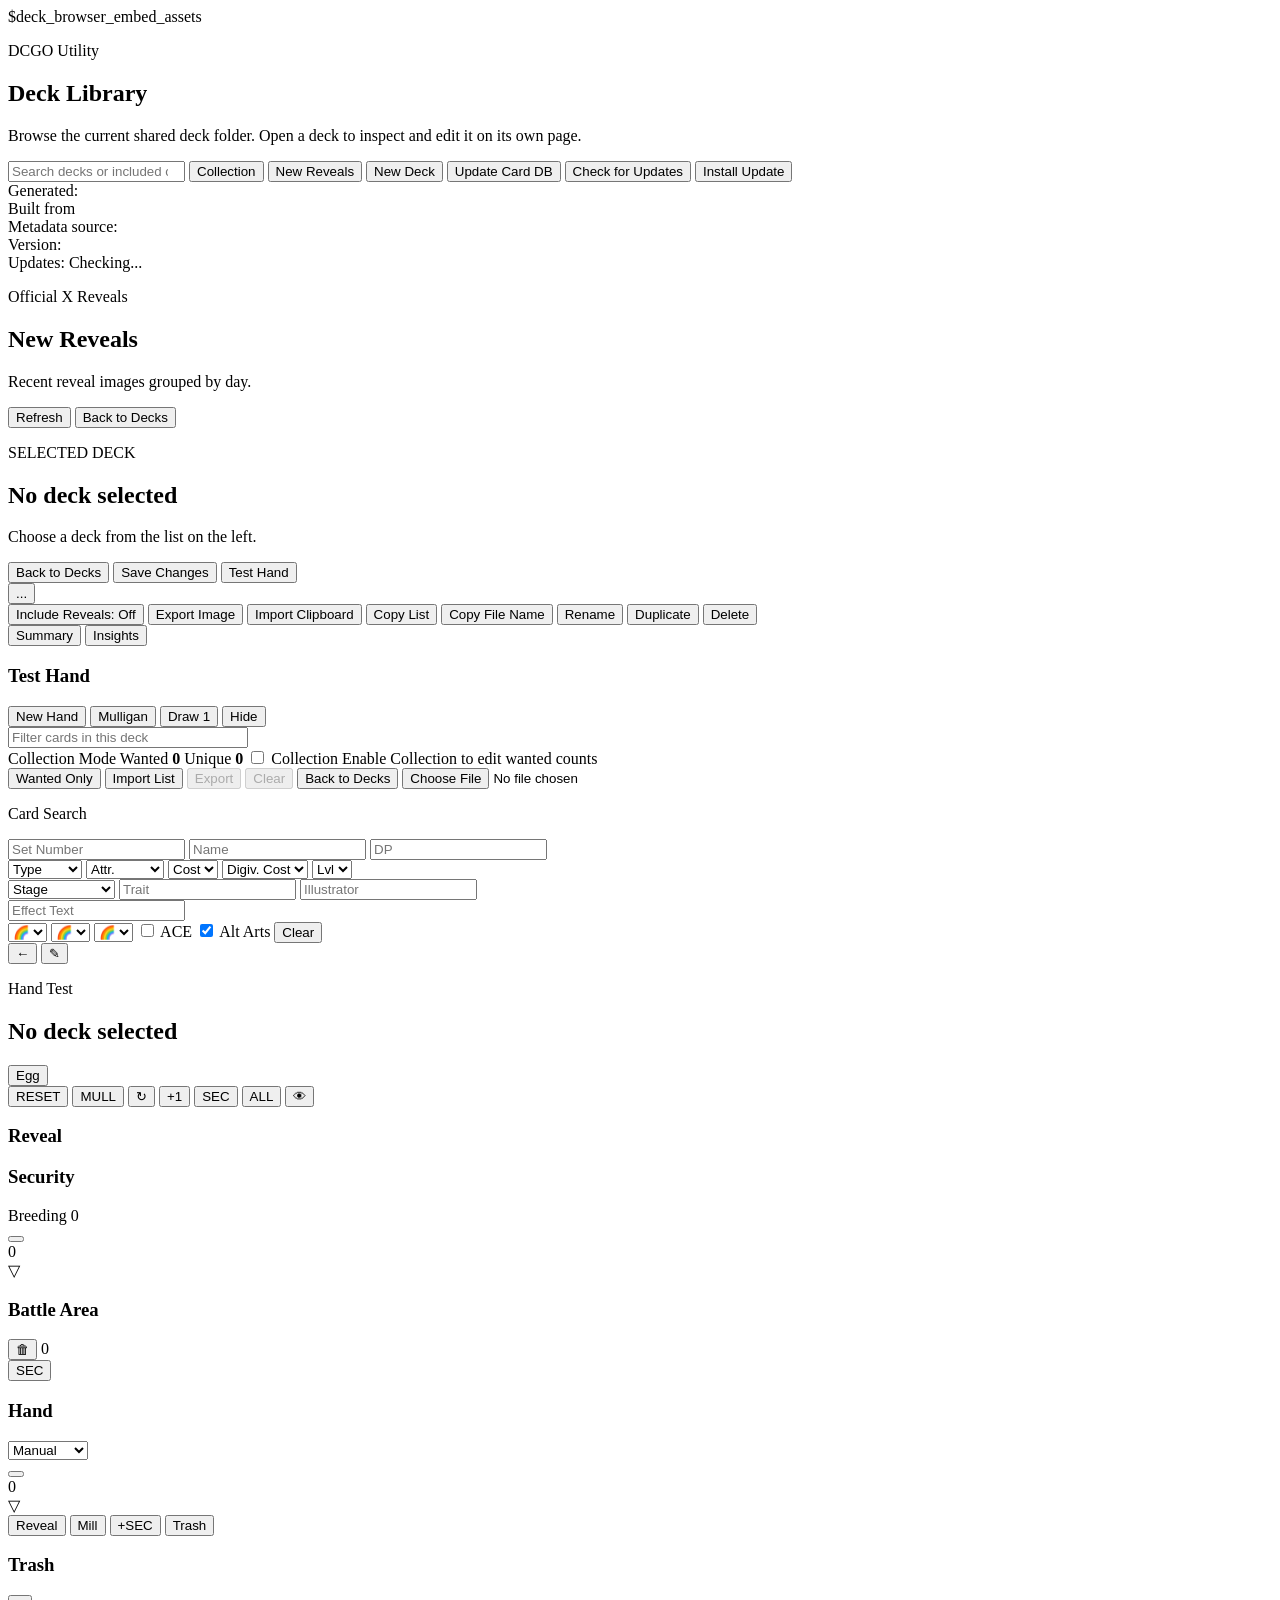
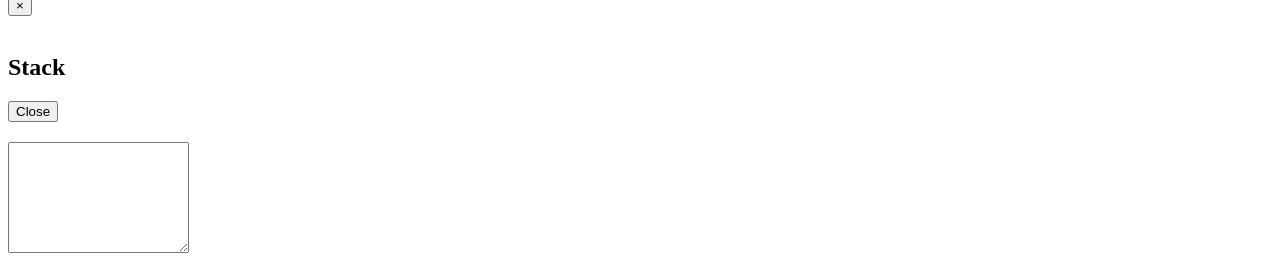
==== commit aff753be: "Add reveal cards to deck editor" ====
--- a/deck_browser/templates/deck_browser.html
+++ b/deck_browser/templates/deck_browser.html
@@ -81,6 +81,8 @@
               <div class="more-actions">
                 <button id="more-actions-toggle" class="button" type="button" aria-haspopup="true" aria-expanded="false">...</button>
                 <div id="more-actions-menu" class="more-actions-menu hidden" role="menu">
+                  <button id="include-reveals-deck-editor" class="menu-action menu-toggle-action" type="button" role="menuitemcheckbox" aria-checked="false">Include Reveals: Off</button>
+                  <span class="menu-separator" aria-hidden="true"></span>
                   <button id="export-deck-image" class="menu-action" type="button" role="menuitem">Export Image</button>
                   <button id="import-clipboard" class="menu-action" type="button" role="menuitem">Import Clipboard</button>
                   <button id="copy-decklist" class="menu-action" type="button" role="menuitem">Copy List</button>
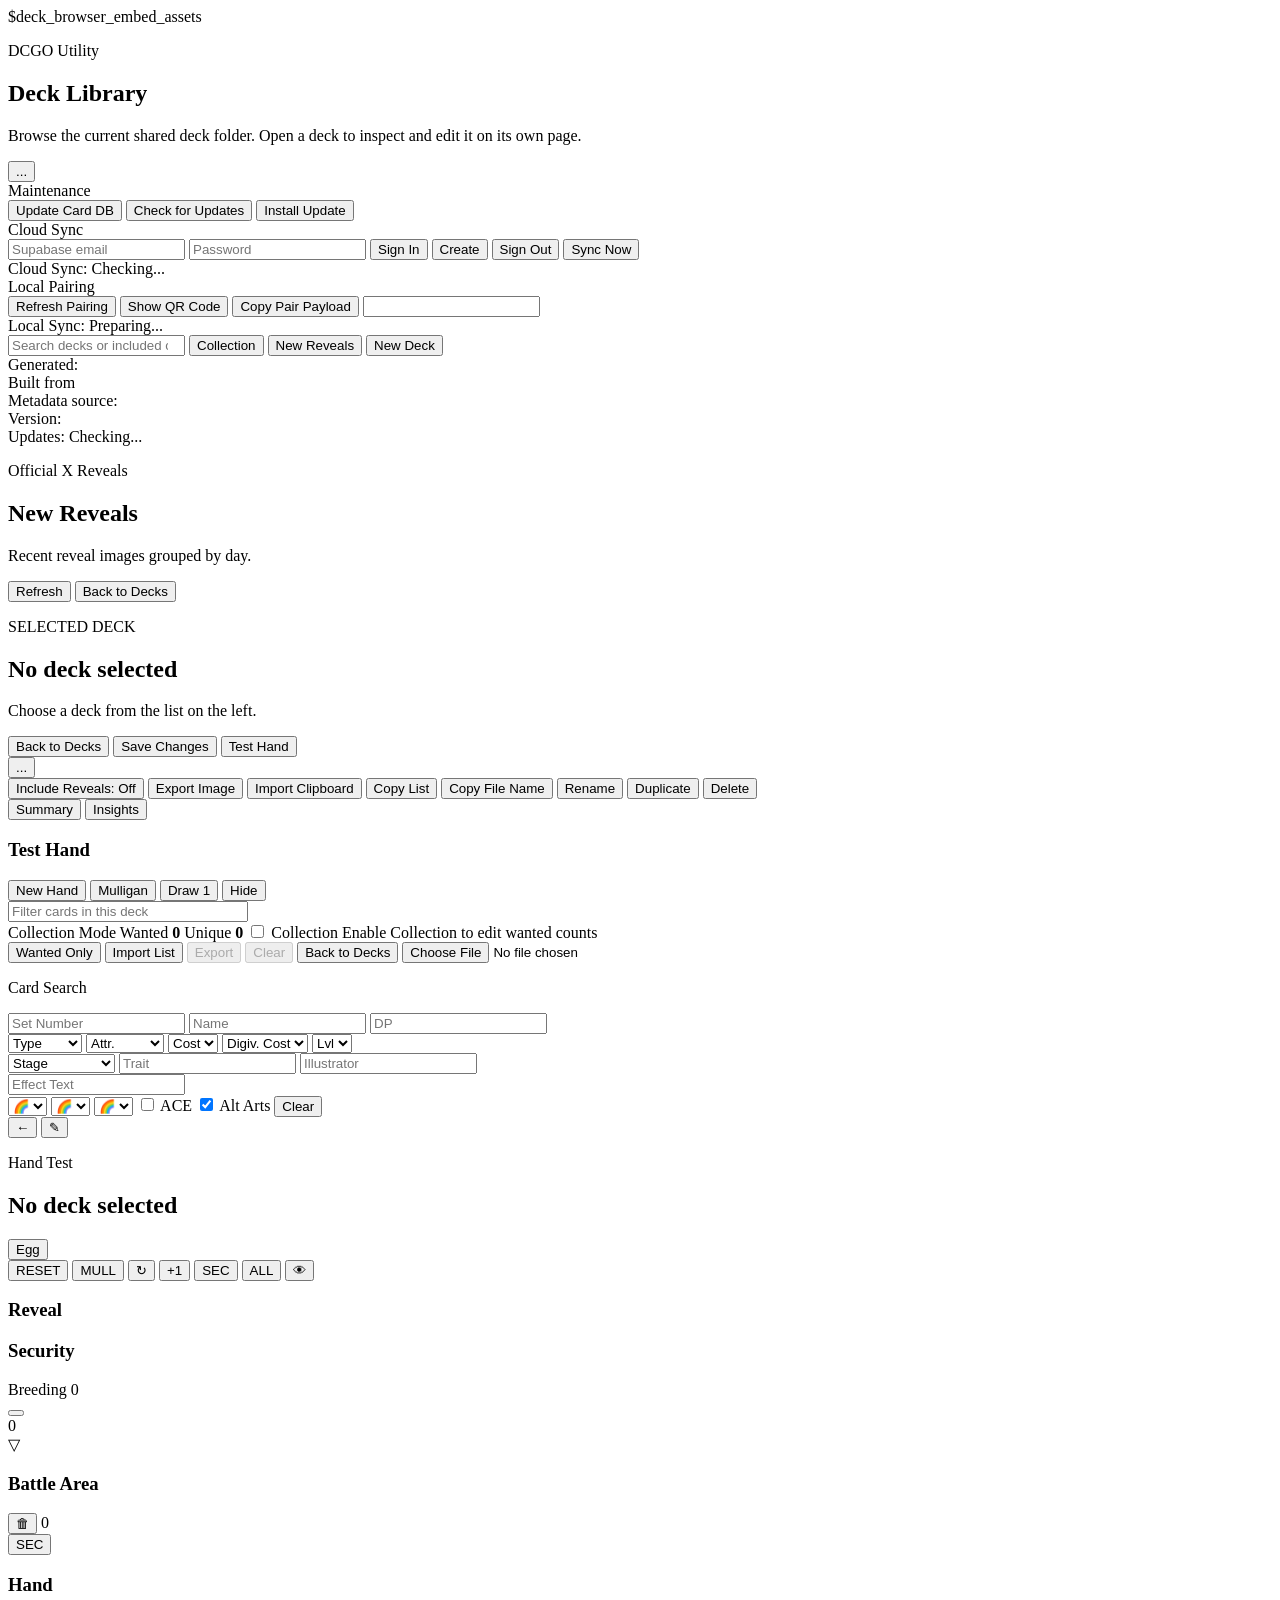
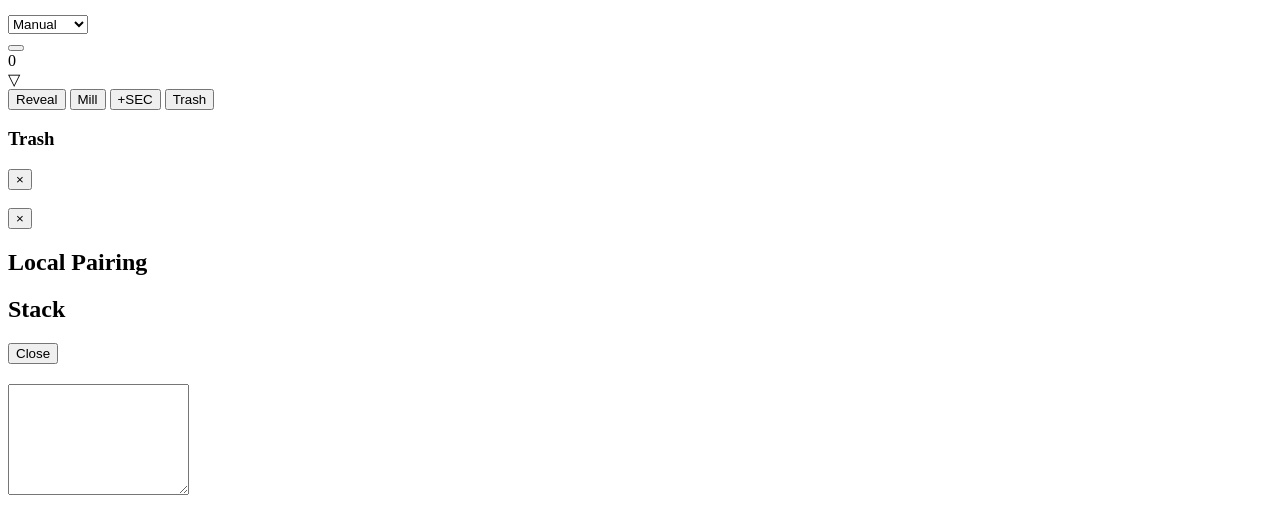
==== commit 0713e0ff: "Release deck editor v1.2.0" ====
--- a/deck_browser/templates/deck_browser.html
+++ b/deck_browser/templates/deck_browser.html
@@ -18,7 +18,42 @@
           <h1 class="title">Deck Library</h1>
           <p class="subtitle">Browse the current shared deck folder. Open a deck to inspect and edit it on its own page.</p>
         </div>
-        <div class="tiny" id="library-summary"></div>
+        <div class="library-header-actions">
+          <div class="tiny" id="library-summary"></div>
+          <div class="library-settings">
+            <button id="library-settings-toggle" class="button library-settings-toggle" type="button" aria-haspopup="true" aria-expanded="false" aria-label="Deck library settings" title="Deck library settings">...</button>
+            <div id="library-settings-menu" class="more-actions-menu library-settings-menu hidden" role="dialog" aria-label="Deck library settings">
+              <div class="settings-menu-section">
+                <div class="settings-menu-title">Maintenance</div>
+                <button id="update-card-database" class="menu-action" type="button" title="Force-refresh card metadata from GitHub">Update Card DB</button>
+                <button id="check-app-update" class="menu-action" type="button" title="Check GitHub Releases for a newer Deck Editor">Check for Updates</button>
+                <button id="install-app-update" class="menu-action success hidden" type="button" title="Install the downloaded GitHub release update">Install Update</button>
+              </div>
+              <span class="menu-separator" aria-hidden="true"></span>
+              <div class="settings-menu-section">
+                <div class="settings-menu-title">Cloud Sync</div>
+                <form class="settings-menu-form" id="sync-form" action="#" autocomplete="on">
+                  <input id="sync-email" class="input sync-input" type="email" autocomplete="email" placeholder="Supabase email">
+                  <input id="sync-password" class="input sync-input" type="password" autocomplete="current-password" placeholder="Password">
+                  <button id="sync-sign-in" class="menu-action primary" type="button">Sign In</button>
+                  <button id="sync-sign-up" class="menu-action" type="button">Create</button>
+                  <button id="sync-sign-out" class="menu-action hidden" type="button">Sign Out</button>
+                  <button id="sync-now" class="menu-action success" type="button">Sync Now</button>
+                </form>
+                <div class="tiny settings-status-line">Cloud Sync: <span id="sync-status-label">Checking...</span></div>
+              </div>
+              <span class="menu-separator" aria-hidden="true"></span>
+              <div class="settings-menu-section">
+                <div class="settings-menu-title">Local Pairing</div>
+                <button id="local-sync-refresh" class="menu-action primary" type="button">Refresh Pairing</button>
+                <button id="local-sync-qr" class="menu-action" type="button">Show QR Code</button>
+                <button id="local-sync-copy" class="menu-action" type="button">Copy Pair Payload</button>
+                <input id="local-sync-payload" class="input local-sync-payload" type="text" readonly value="">
+                <div class="tiny settings-status-line">Local Sync: <span id="local-sync-status-label">Preparing...</span></div>
+              </div>
+            </div>
+          </div>
+        </div>
       </div>
       <div class="library-toolbar">
         <div class="library-toolbar-left">
@@ -26,9 +61,6 @@
           <button id="open-collection" class="button" type="button" title="Browse the card database and build a temporary wanted list">Collection</button>
           <button id="open-reveals" class="button" type="button" title="View recent official reveal posts cached from X">New Reveals</button>
           <button id="new-deck-button" class="button primary" type="button" title="Create an empty deck file in the shared deck folder">New Deck</button>
-          <button id="update-card-database" class="button" type="button" title="Force-refresh card metadata from GitHub">Update Card DB</button>
-          <button id="check-app-update" class="button" type="button" title="Check GitHub Releases for a newer Deck Editor">Check for Updates</button>
-          <button id="install-app-update" class="button success hidden" type="button" title="Install the downloaded GitHub release update">Install Update</button>
         </div>
         <div class="library-toolbar-right tiny">Generated: <span id="library-generated-at-label"></span></div>
       </div>
@@ -418,6 +450,14 @@
       <div id="image-viewer-caption" class="image-viewer-caption"></div>
     </div>
   </div>
+  <div id="local-sync-qr-viewer" class="local-sync-qr-viewer hidden" role="dialog" aria-modal="true" aria-label="Local pairing QR code">
+    <section class="local-sync-qr-panel">
+      <button id="local-sync-qr-close" class="local-sync-qr-close" type="button" aria-label="Close QR code">×</button>
+      <h2 class="local-sync-qr-title">Local Pairing</h2>
+      <div id="local-sync-qr-code" class="local-sync-qr-code" aria-label="Scan this QR code from the mobile app"></div>
+      <div id="local-sync-qr-payload" class="local-sync-qr-payload tiny"></div>
+    </section>
+  </div>
   <div id="tester-context-menu" class="tester-context-menu hidden" role="menu"></div>
   <div id="tester-stack-viewer" class="tester-stack-viewer hidden" role="dialog" aria-modal="true" aria-label="Stack viewer">
     <section class="tester-stack-viewer-panel">
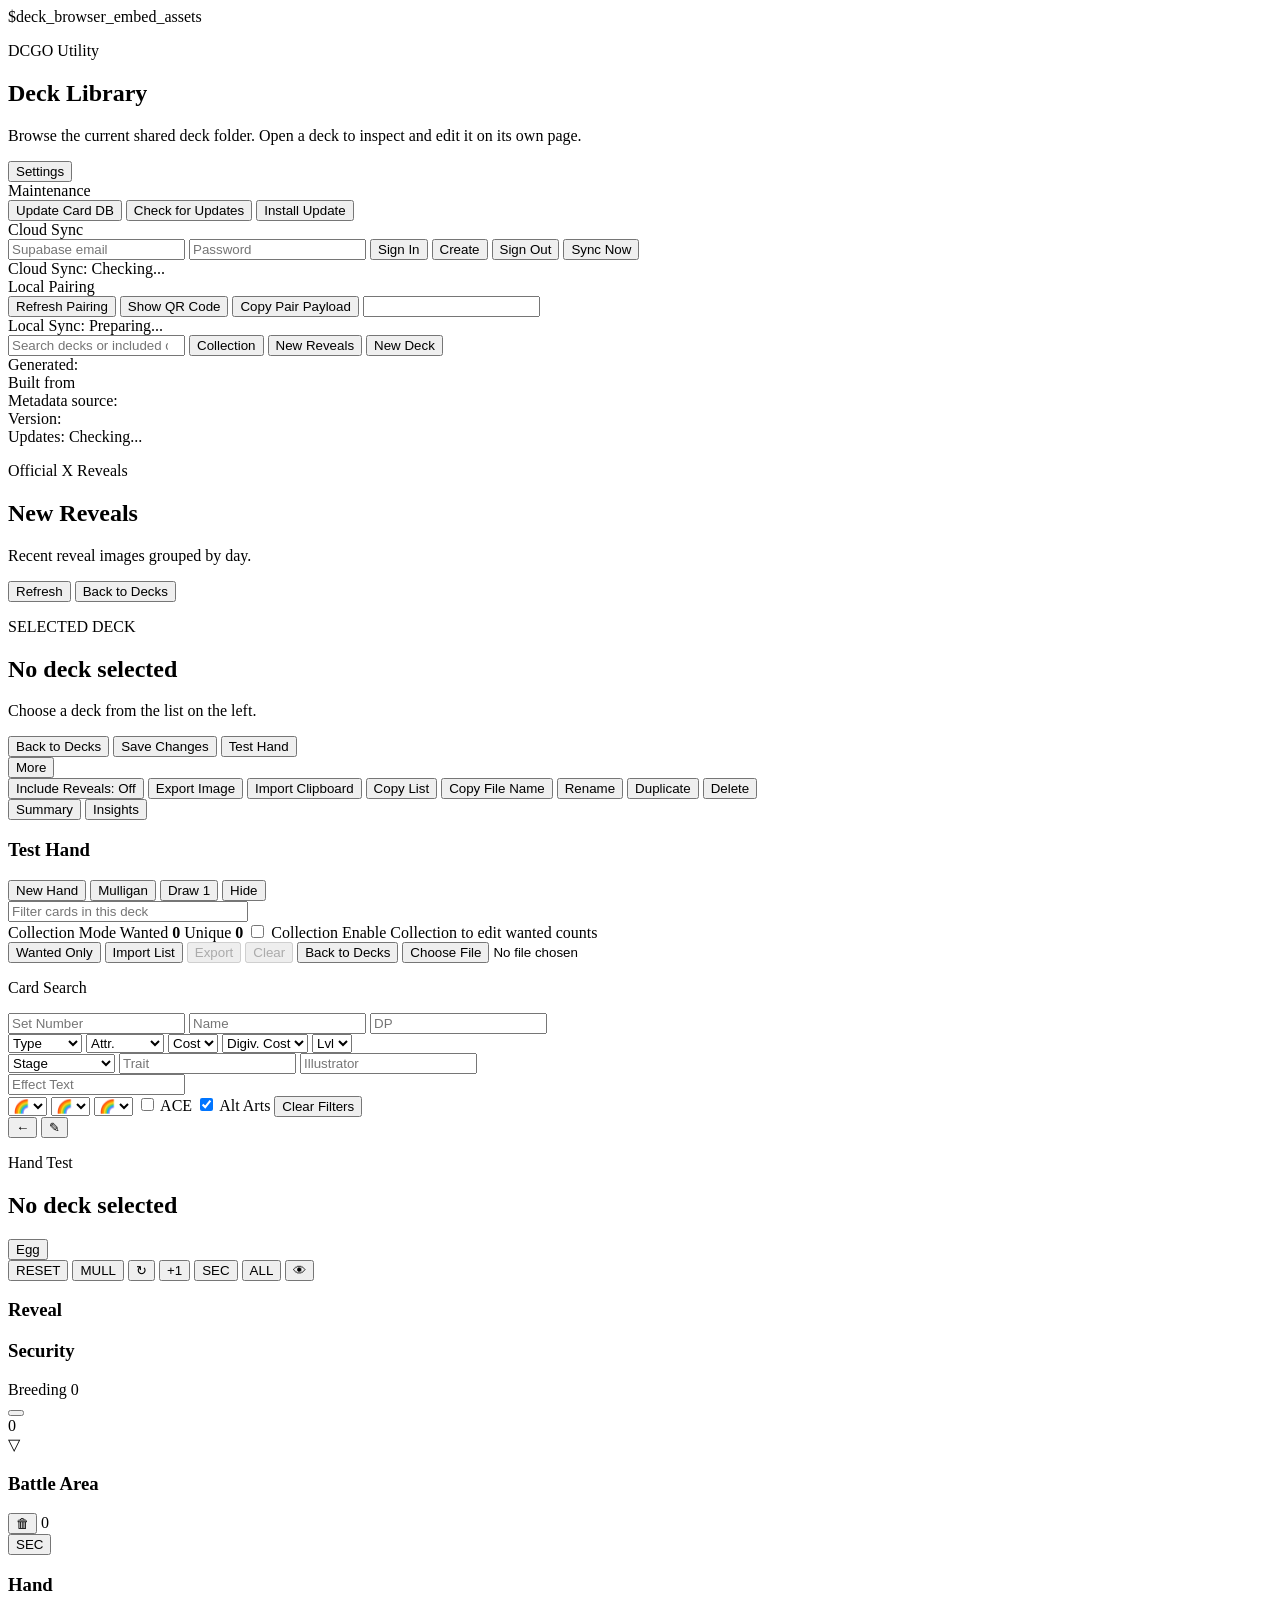
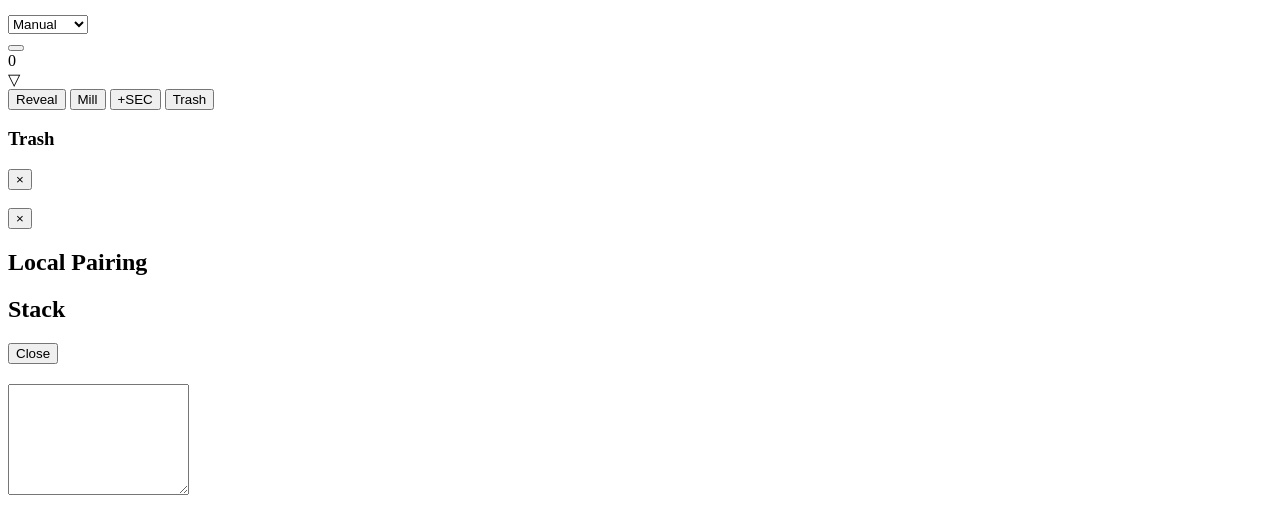
==== commit 9a6dbb02: "Release v1.2.1 deck editor updates" ====
--- a/deck_browser/templates/deck_browser.html
+++ b/deck_browser/templates/deck_browser.html
@@ -21,7 +21,7 @@
         <div class="library-header-actions">
           <div class="tiny" id="library-summary"></div>
           <div class="library-settings">
-            <button id="library-settings-toggle" class="button library-settings-toggle" type="button" aria-haspopup="true" aria-expanded="false" aria-label="Deck library settings" title="Deck library settings">...</button>
+            <button id="library-settings-toggle" class="button library-settings-toggle" type="button" aria-haspopup="true" aria-expanded="false" aria-label="Deck library settings" title="Deck library settings">Settings</button>
             <div id="library-settings-menu" class="more-actions-menu library-settings-menu hidden" role="dialog" aria-label="Deck library settings">
               <div class="settings-menu-section">
                 <div class="settings-menu-title">Maintenance</div>
@@ -111,7 +111,7 @@
               <button id="save-changes" class="button success" type="button">Save Changes</button>
               <button id="test-hand" class="button primary" type="button">Test Hand</button>
               <div class="more-actions">
-                <button id="more-actions-toggle" class="button" type="button" aria-haspopup="true" aria-expanded="false">...</button>
+                <button id="more-actions-toggle" class="button" type="button" aria-haspopup="true" aria-expanded="false" aria-label="More deck actions" title="More deck actions">More</button>
                 <div id="more-actions-menu" class="more-actions-menu hidden" role="menu">
                   <button id="include-reveals-deck-editor" class="menu-action menu-toggle-action" type="button" role="menuitemcheckbox" aria-checked="false">Include Reveals: Off</button>
                   <span class="menu-separator" aria-hidden="true"></span>
@@ -175,7 +175,7 @@
               <button id="collection-wanted-only" class="button collection-toggle-button" type="button" aria-pressed="false">Wanted Only</button>
               <button id="collection-import-list" class="button" type="button">Import List</button>
               <button id="collection-export-image" class="button primary" type="button" disabled>Export</button>
-              <button id="collection-clear-wanted" class="button" type="button" disabled>Clear</button>
+              <button id="collection-clear-wanted" class="button danger" type="button" disabled>Clear</button>
               <button id="collection-back-library" class="button collection-back-button" type="button">Back to Decks</button>
               <input id="collection-import-file" class="hidden" type="file" accept=".txt,text/plain">
             </div>
@@ -267,7 +267,7 @@
             <input id="filter-effect" class="filter-input" type="search" placeholder="Effect Text">
 
             <div class="filter-row bottom">
-              <select id="filter-color-1" class="filter-select filter-color-select" title="Color 1">
+              <select id="filter-color-1" class="filter-select filter-color-select" title="Color 1" aria-label="Color filter 1">
                 <option value="">🌈</option>
                 <option value="Red">🟥</option>
                 <option value="Blue">🟦</option>
@@ -277,7 +277,7 @@
                 <option value="Black">⬛</option>
                 <option value="White">⬜</option>
               </select>
-              <select id="filter-color-2" class="filter-select filter-color-select" title="Color 2">
+              <select id="filter-color-2" class="filter-select filter-color-select" title="Color 2" aria-label="Color filter 2">
                 <option value="">🌈</option>
                 <option value="Red">🟥</option>
                 <option value="Blue">🟦</option>
@@ -287,7 +287,7 @@
                 <option value="Black">⬛</option>
                 <option value="White">⬜</option>
               </select>
-              <select id="filter-color-3" class="filter-select filter-color-select" title="Color 3">
+              <select id="filter-color-3" class="filter-select filter-color-select" title="Color 3" aria-label="Color filter 3">
                 <option value="">🌈</option>
                 <option value="Red">🟥</option>
                 <option value="Blue">🟦</option>
@@ -299,8 +299,9 @@
               </select>
               <label class="filter-check"><input id="filter-ace" type="checkbox"> ACE</label>
               <label class="filter-check"><input id="filter-alt-arts" type="checkbox" checked> Alt Arts</label>
-              <button id="filter-clear" class="button" type="button">Clear</button>
-            </div>
+              <button id="filter-clear" class="button" type="button" aria-label="Clear active card filters">Clear Filters</button>
+            </div>
+            <div id="active-filter-chips" class="active-filter-chips hidden" aria-live="polite"></div>
           </div>
         </div>
         <div id="catalog-grid" class="catalog-results"></div>
